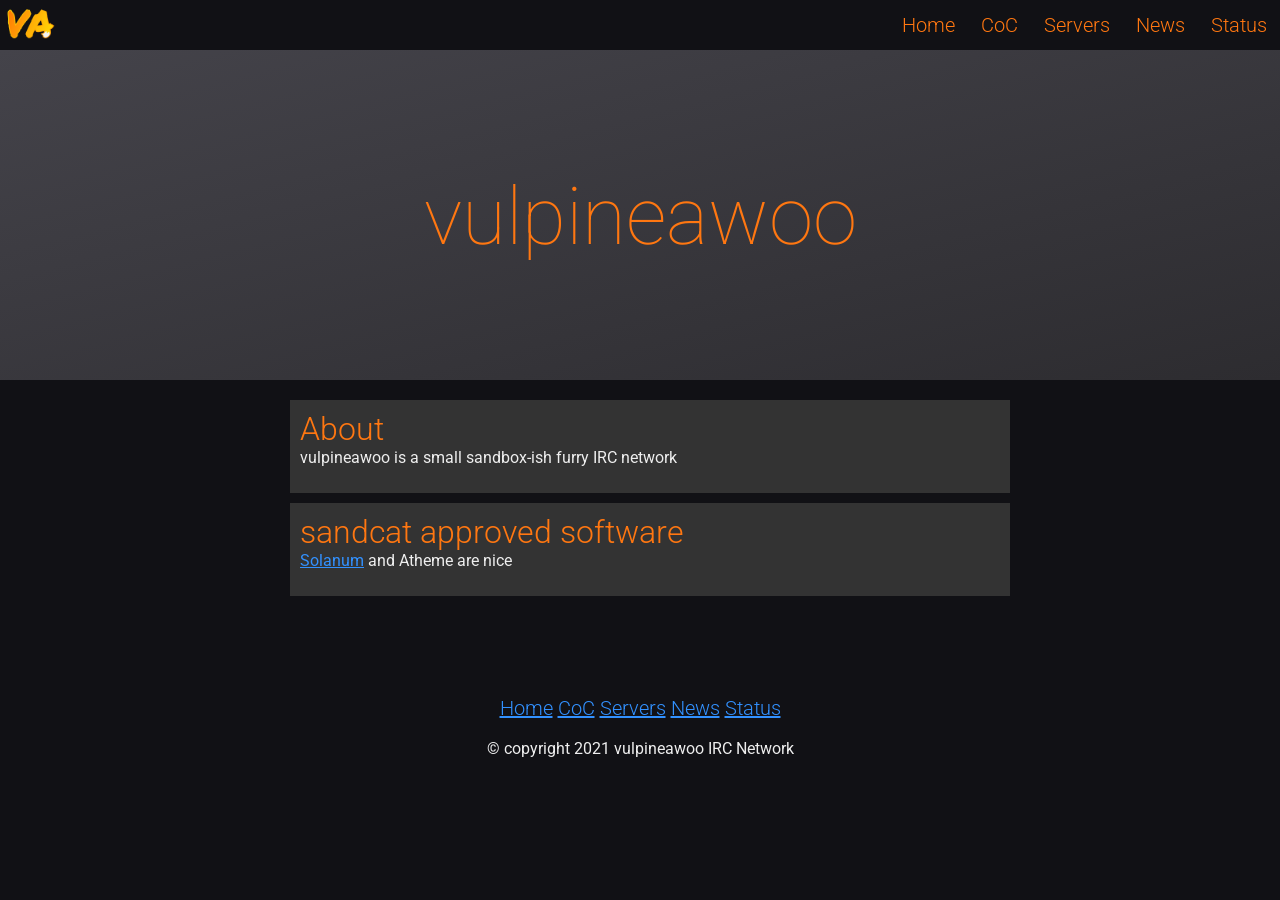
==== index.html @ aa73e657 "update about section" ====
<!DOCTYPE html>
<html>
<head>
<link rel="stylesheet" type="text/css" href="assets/style.css">
<meta name="viewport" content="width=device-width, initial-scale=1">
<title>vulpineawoo</title>
</head>
<body>

<ul id="hnav">
  <li><a href=".">Home</a></li>
  <li><a href="coc.html">CoC</a></li>
  <li><a href="servers.html">Servers</a></li>
  <li><a href="news">News</a></li>
  <li><a href="https://vulpineawoo.statuspage.io">Status</a></li>
</ul>
<div id="heading">vulpineawoo</div>

<div class="wrapper">
  <div class="box">
  <h1>About</h1>
  <p>vulpineawoo is a small sandbox-ish furry IRC network</p>
  </div>
  <div class="box">
    <h1>sandcat approved software</h1>
    <p>
      <a href="https://github.com/solanum-ircd/solanum">Solanum</a> and Atheme are nice
    </p>

  </div>
</div>

<div id="footer">
  <ul id="fnav">
    <li><a href=".">Home</a></li>
    <li><a href="coc.html">CoC</a></li>
    <li><a href="servers.html">Servers</a></li>
    <li><a href="news">News</a></li>
    <li><a href="https://vulpineawoo.statuspage.io">Status</a></li>
  </ul>
  <br>
  &copy; copyright 2021 vulpineawoo IRC Network
</div>
</body>
</html>
---- assets/style.css ----
@import url('https://fonts.googleapis.com/css?family=Roboto:100,300,400&display=swap');

#heading {
  height: 210px;
  background-color: gray;
  background-image: linear-gradient(to bottom right, #44434a, #2d2c30); 
  position: absolute;
  top: 50px;
  left: 0px;
  right: 0px;
  text-align:center;
  margin:auto;
  color:#f71;
  font-size:80px;
  font-weight:100;
  padding-top:120px;
}

body {
  background: #111115 url(va_transparent.png);
  font-family: 'Roboto', sans-serif;
  color: #eee;
  background-repeat: no-repeat;
  background-position: 5px top;
  background-attachment: absolute;
  background-size: 50px;
}

h1, h2, h3 {
  font-weight: 300;
  color: #f71;
  margin: 0;
  padding: 0;
}

h3 {
  margin-top: 10px;
}

p {
  margin-top: 0;
}

a {
  color: #3291FF;
}

div.staffp {
  float: left;
  margin-right: 5px;
  margin-bottom: 5px;
  padding: 0 10px;
  background-color: #ddd;
  width: 110px;
}

.clearBoth {
  clear:both;
}

#hnav {
  list-style-type: none;
  margin: 0;
  padding: 0;
  position: absolute;
  font-size: 20px;
  font-weight: 300;
  top: 0;
  right: 0;
  overflow: hidden
}

#hnav li {
  /*display: inline;*/
  float: left;
}

#hnav li a {
  display: block;
  padding: 13px;
  text-decoration: none;
  color: #f71;
  background-color: #111115;
}

#hnav li a:hover {
  background-color: #222;
}

#fnav {
  list-style-type: none;
  margin: 0;
  padding: 0;
  font-size: 20px;
  font-weight: 300;
}

#fnav li {
  display: inline;
}


.wrapper {
  margin: 0 auto;
  margin-top: 400px;
  max-width: 700px; 
}

.box {
  background-color: #333;
  padding: 10px;
  margin-bottom: 10px;
  width: 100%;
}

.rulesList {
  list-style: none;
  counter-reset: rlcounter;
  list-style-position: inside;
  padding-left: 0;
}

.rulesList li {
  counter-increment: rlcounter;
}

.rulesList li::before {
  content: counter(rlcounter) " ";
  color: #f71;
  font-weight: 300;
  font-size: 1.5em;
}

#footer {
  margin: 0;
  margin-top: 100px;
  padding: 0;
  width: 100%;
  text-align: center;
}

@media screen and (max-width: 500px) {
  .wrapper {
    width: 95%;
    margin: 0;
    margin-top: 400px;
  }
  #heading {
    font-size: 50px;
  }
  #hnav {
    display: none;
  }
}
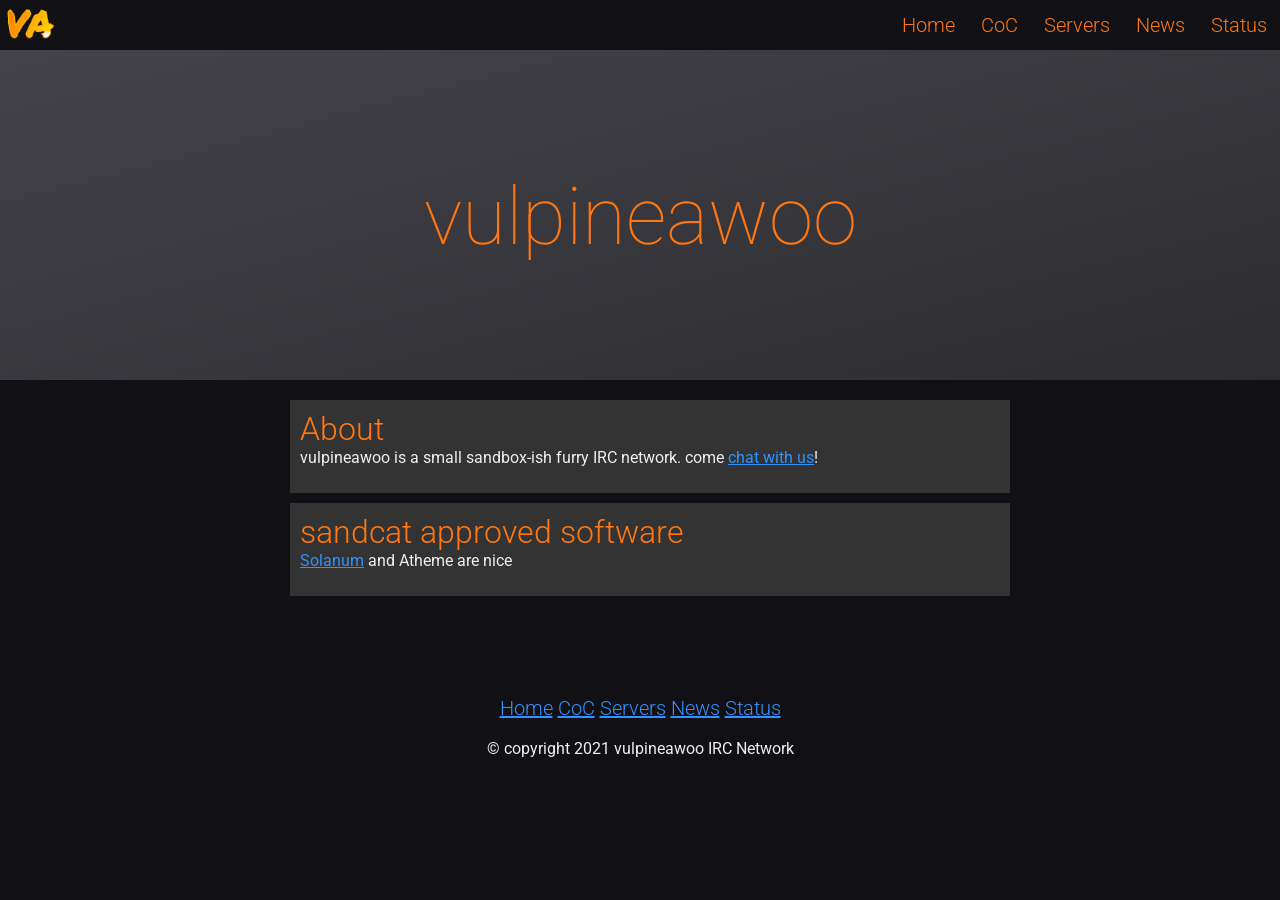
==== commit 683b1a40: "add links to new webchat" ====
--- a/index.html
+++ b/index.html
@@ -19,7 +19,7 @@
 <div class="wrapper">
   <div class="box">
   <h1>About</h1>
-  <p>vulpineawoo is a small sandbox-ish furry IRC network</p>
+  <p>vulpineawoo is a small sandbox-ish furry IRC network. come <a href='https://foxes.are.allowed.org/webirc/'>chat with us</a>!</p>
   </div>
   <div class="box">
     <h1>sandcat approved software</h1>
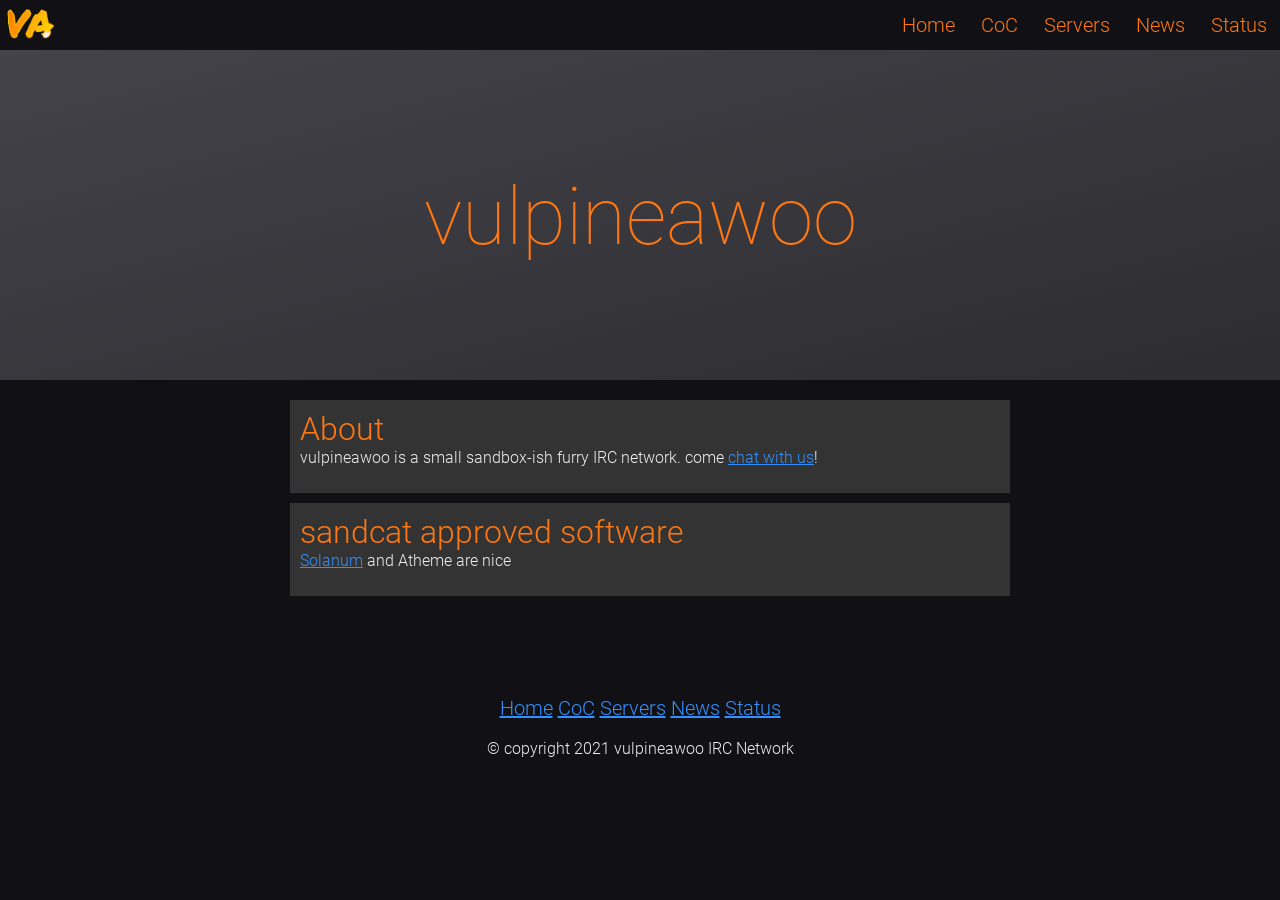
==== commit 88e6f8d4: "add favicon" ====
--- a/index.html
+++ b/index.html
@@ -2,6 +2,7 @@
 <html>
 <head>
 <link rel="stylesheet" type="text/css" href="assets/style.css">
+<link rel="icon" href="assets/va_transparent.png">
 <meta name="viewport" content="width=device-width, initial-scale=1">
 <title>vulpineawoo</title>
 </head>
--- a/assets/style.css
+++ b/assets/style.css
@@ -1,4 +1,17 @@
-@import url('https://fonts.googleapis.com/css?family=Roboto:100,300,400&display=swap');
+@font-face {
+  font-family: 'Roboto';
+  font-style: normal;
+  font-weight: 100;
+  font-display: swap;
+  src: url(roboto-100.ttf) format('truetype');
+}
+@font-face {
+  font-family: 'Roboto';
+  font-style: normal;
+  font-weight: 300;
+  font-display: swap;
+  src: url(roboto-300.ttf) format('truetype');
+}
 
 #heading {
   height: 210px;
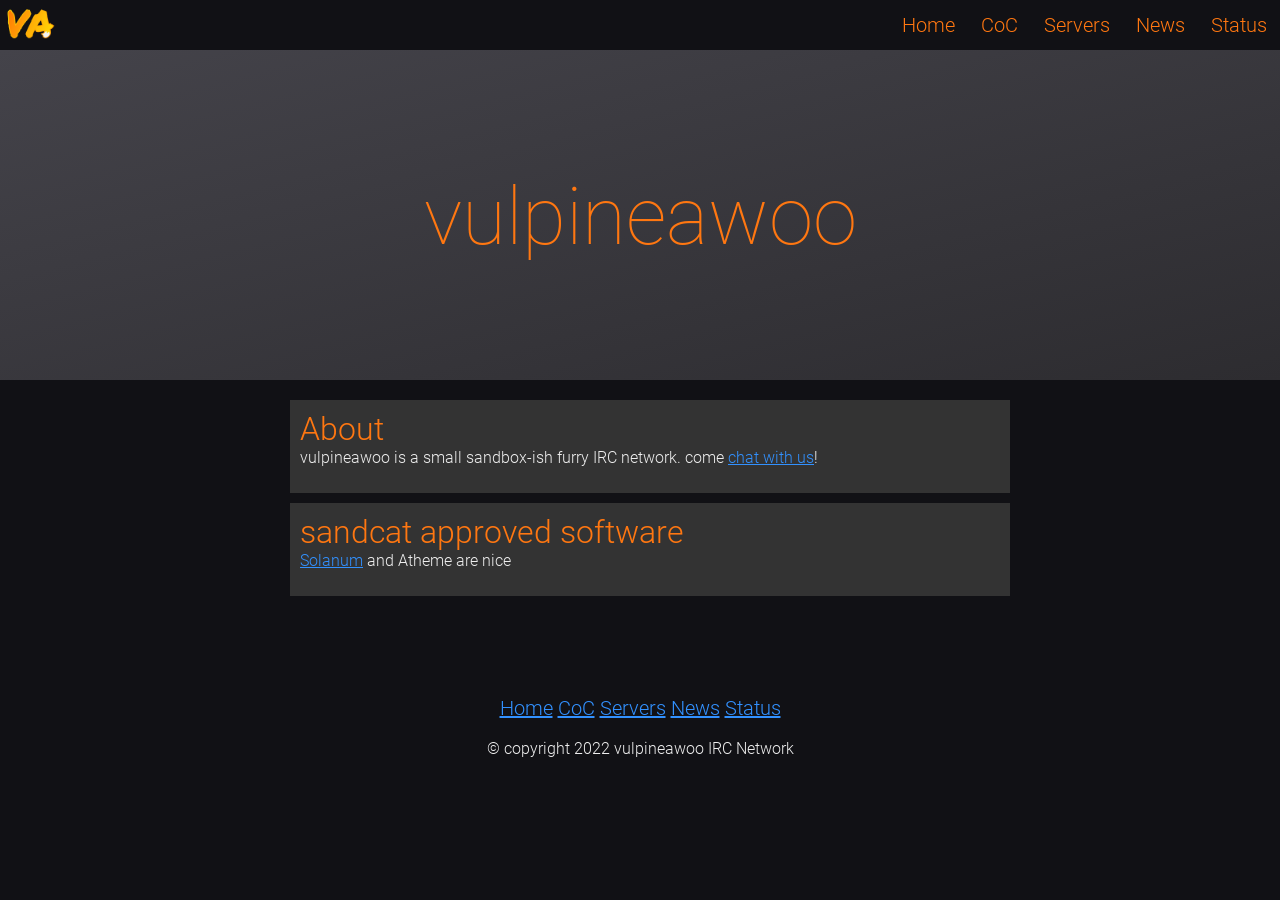
==== commit 6675000a: "bump year" ====
--- a/index.html
+++ b/index.html
@@ -40,7 +40,7 @@
     <li><a href="https://vulpineawoo.statuspage.io">Status</a></li>
   </ul>
   <br>
-  &copy; copyright 2021 vulpineawoo IRC Network
+  &copy; copyright 2022 vulpineawoo IRC Network
 </div>
 </body>
 </html>
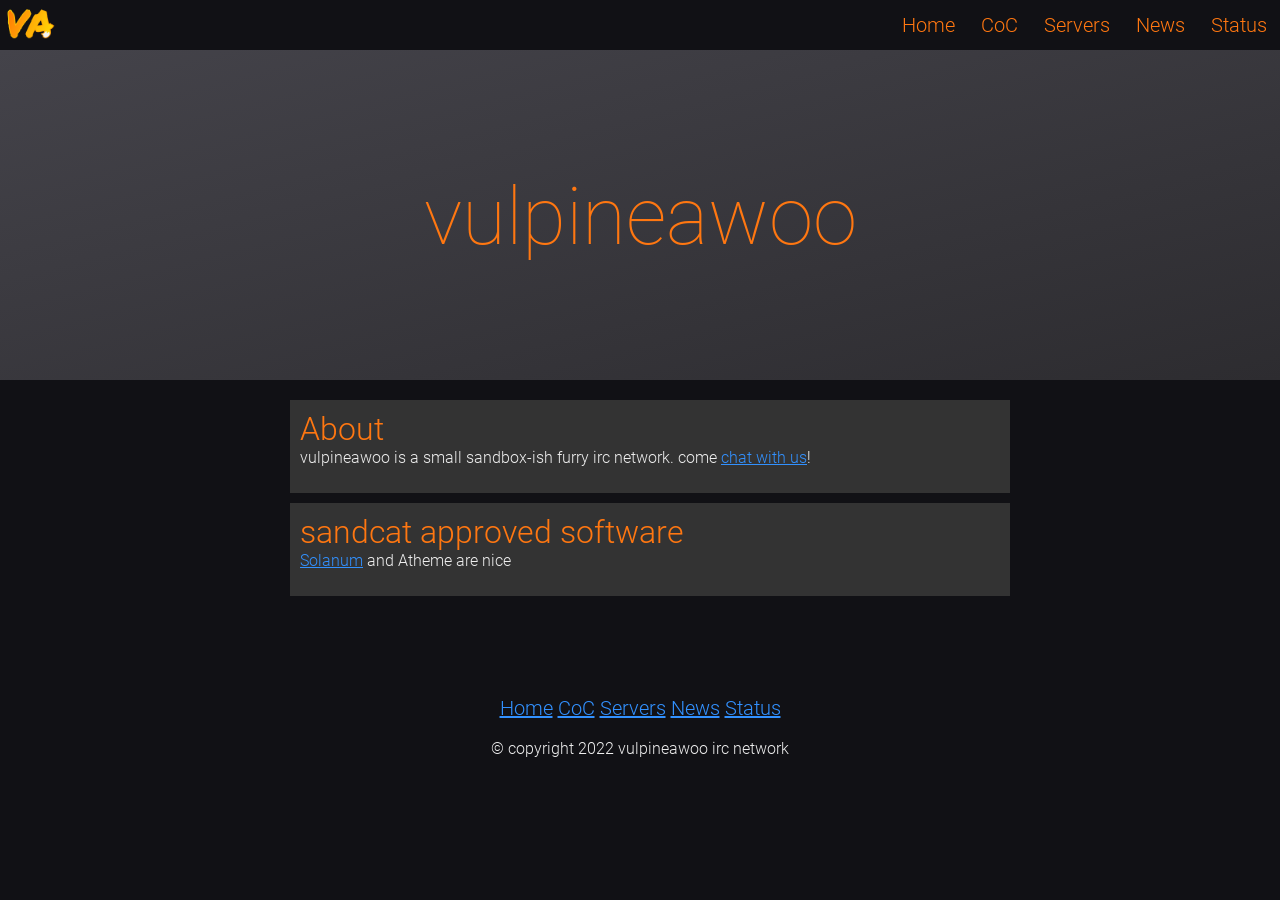
==== commit 64d99d11: "make some stuff lowercase" ====
--- a/index.html
+++ b/index.html
@@ -20,7 +20,7 @@
 <div class="wrapper">
   <div class="box">
   <h1>About</h1>
-  <p>vulpineawoo is a small sandbox-ish furry IRC network. come <a href='https://foxes.are.allowed.org/webirc/'>chat with us</a>!</p>
+  <p>vulpineawoo is a small sandbox-ish furry irc network. come <a href='https://foxes.are.allowed.org/webirc/'>chat with us</a>!</p>
   </div>
   <div class="box">
     <h1>sandcat approved software</h1>
@@ -40,7 +40,7 @@
     <li><a href="https://vulpineawoo.statuspage.io">Status</a></li>
   </ul>
   <br>
-  &copy; copyright 2022 vulpineawoo IRC Network
+  &copy; copyright 2022 vulpineawoo irc network
 </div>
 </body>
 </html>
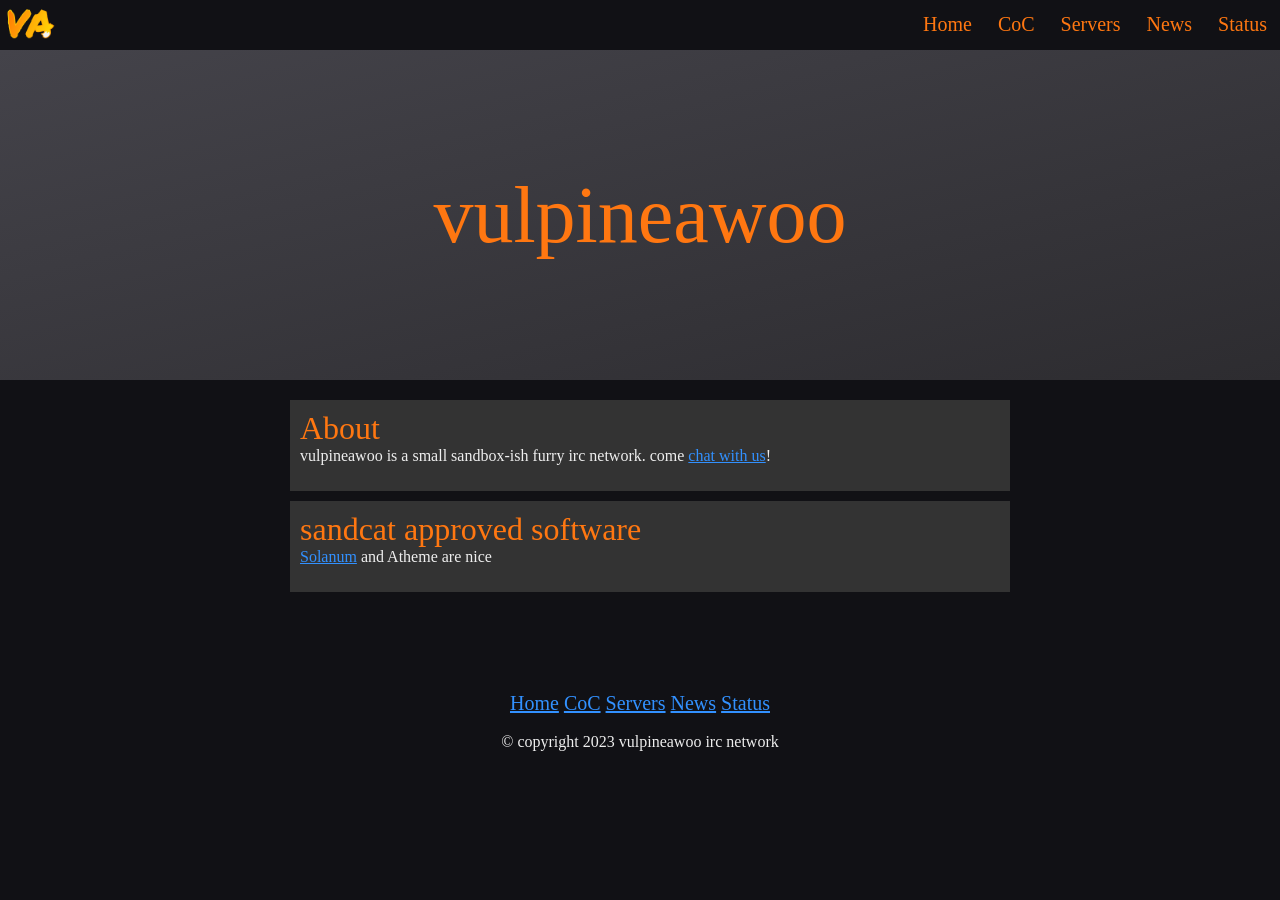
==== commit 3c13c553: "bump year" ====
--- a/index.html
+++ b/index.html
@@ -20,7 +20,7 @@
 <div class="wrapper">
   <div class="box">
   <h1>About</h1>
-  <p>vulpineawoo is a small sandbox-ish furry irc network. come <a href='https://foxes.are.allowed.org/webirc/'>chat with us</a>!</p>
+  <p>vulpineawoo is a small sandbox-ish furry irc network. come <a href='servers.html'>chat with us</a>!</p>
   </div>
   <div class="box">
     <h1>sandcat approved software</h1>
@@ -40,7 +40,7 @@
     <li><a href="https://vulpineawoo.statuspage.io">Status</a></li>
   </ul>
   <br>
-  &copy; copyright 2022 vulpineawoo irc network
+  &copy; copyright 2023 vulpineawoo irc network
 </div>
 </body>
 </html>
--- a/assets/style.css
+++ b/assets/style.css
@@ -1,18 +1,3 @@
-@font-face {
-  font-family: 'Roboto';
-  font-style: normal;
-  font-weight: 100;
-  font-display: swap;
-  src: url(roboto-100.ttf) format('truetype');
-}
-@font-face {
-  font-family: 'Roboto';
-  font-style: normal;
-  font-weight: 300;
-  font-display: swap;
-  src: url(roboto-300.ttf) format('truetype');
-}
-
 #heading {
   height: 210px;
   background-color: gray;
@@ -31,7 +16,7 @@
 
 body {
   background: #111115 url(va_transparent.png);
-  font-family: 'Roboto', sans-serif;
+  font-family: 'JetBrains Mono', 'Roboto Mono', mono;
   color: #eee;
   background-repeat: no-repeat;
   background-position: 5px top;
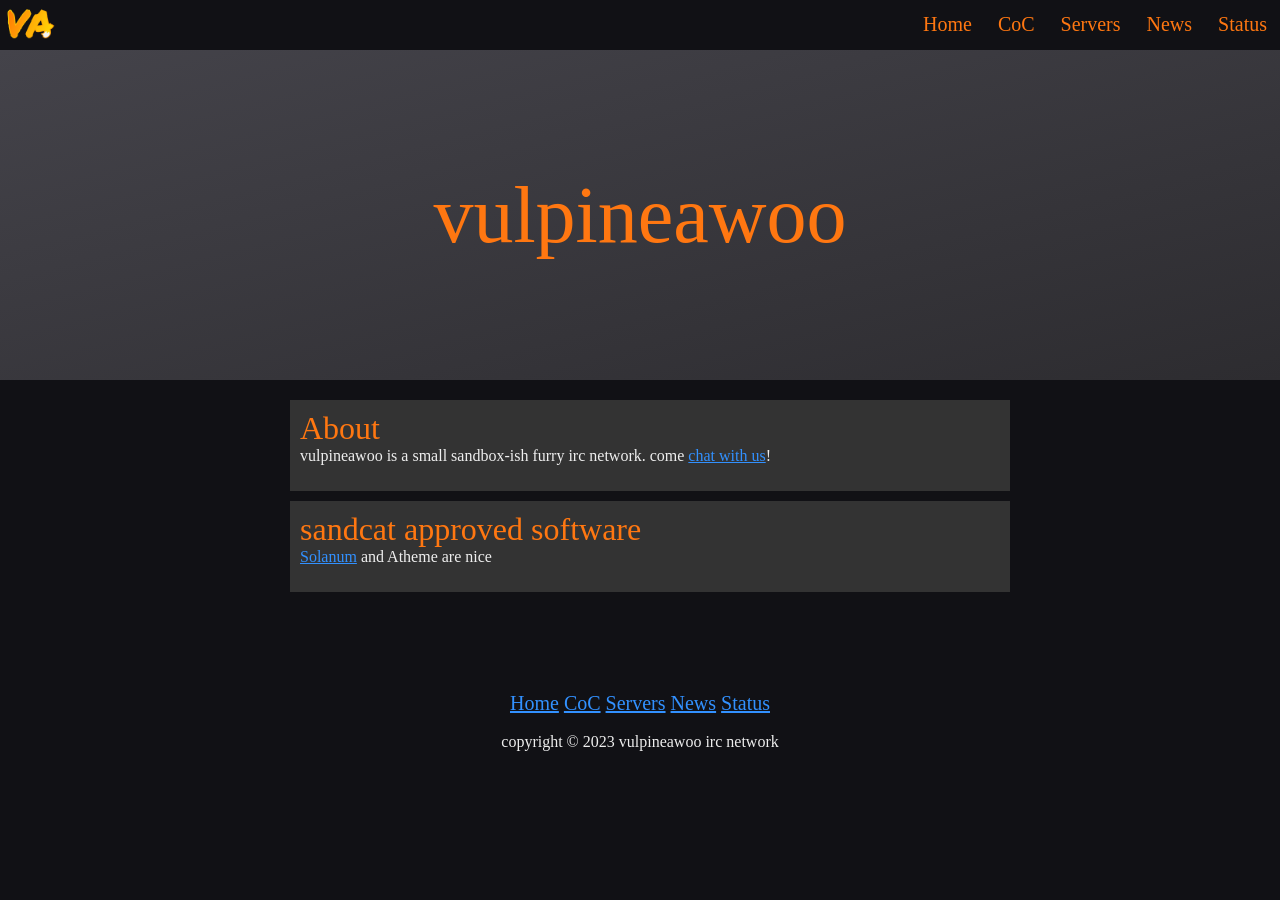
==== commit fcd67a91: "fix copyright formatting" ====
--- a/index.html
+++ b/index.html
@@ -40,7 +40,7 @@
     <li><a href="https://vulpineawoo.statuspage.io">Status</a></li>
   </ul>
   <br>
-  &copy; copyright 2023 vulpineawoo irc network
+  copyright &copy; 2023 vulpineawoo irc network
 </div>
 </body>
 </html>
